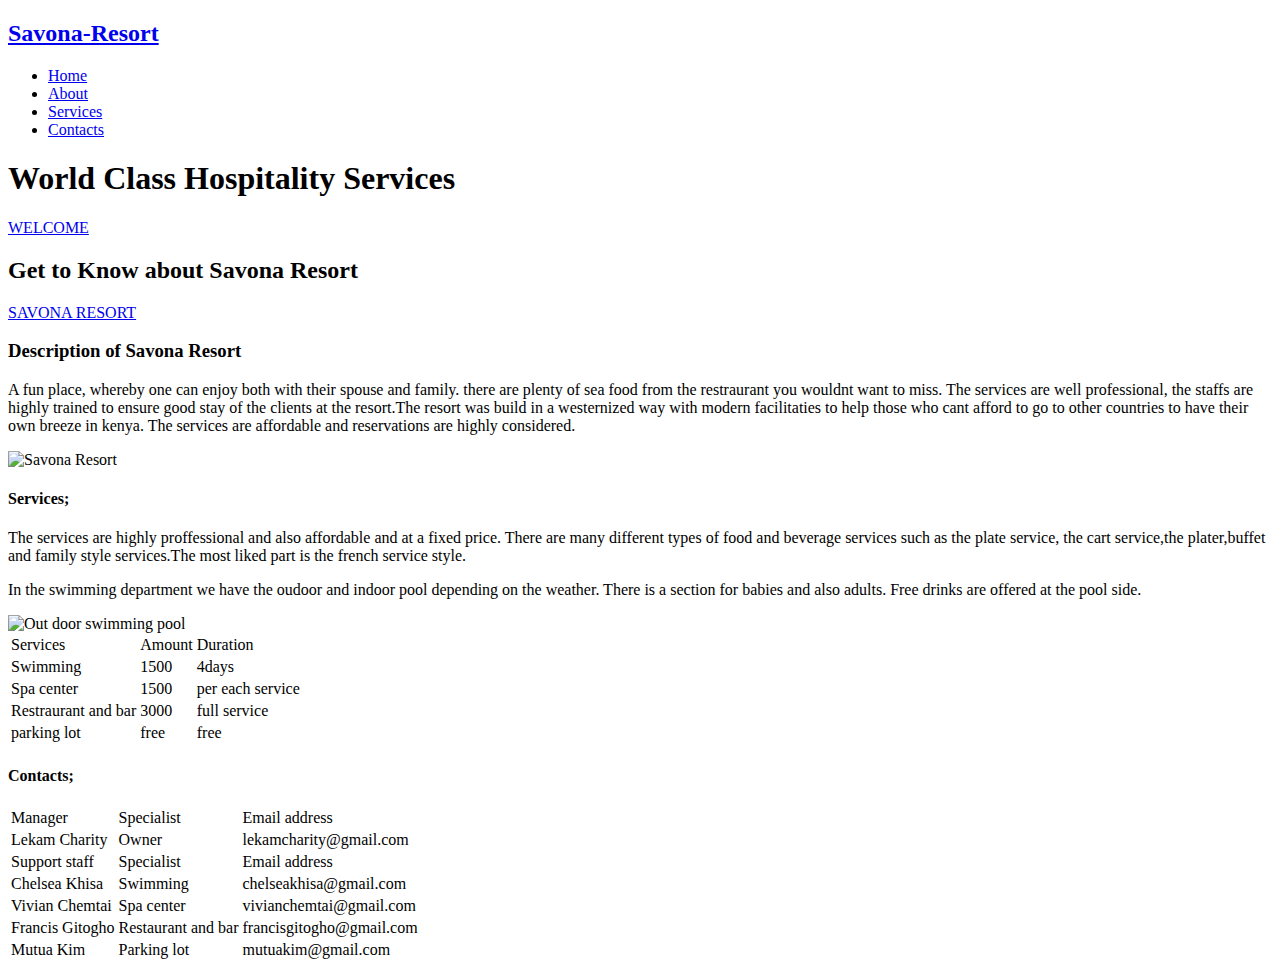
==== savonaResort/index.html @ e1acc55e "savonaResort" ====
<!DOCTYPE html>
<html lang="em">
<head>
    <meta charset="utf-8">
    <meta name="viewport" content="device-width, initial-scale=1.0">
    <link rel="stylesheet" href="css/styles.css">
    <title>Savona Resort</title>
</head>
<body id="home">
    <nav id="navbar">
        <h2><a href="#home"><span class="text-primary">Savona-Resort</class></a></h2>
        <ul>
            <li><a href="#home">Home</a></li>
            <li><a href="#about">About</a></li>
            <li><a href="#services">Services</a></li>
            <li><a href="#contacts">Contacts</a></li>
        </ul>
    </nav>
    <header id="showcase">
        <div class="showcase-content">
            <div class="container">
                <h1>World Class Hospitality Services</h1>
                <a href="#about" class="btn">WELCOME</a>
            </div>
         </div>
    </header>
    <section id="about">
        <div class="container">
            <h2>Get to Know about Savona Resort</h2>
            <a href="#about" class="btn">SAVONA RESORT</a>
        <div>
            <div class= "text">
            <h3>Description of Savona Resort</h3>
            <p>A fun place, whereby one can enjoy both with their spouse and family.
                there are plenty of sea food from the restraurant you wouldnt want to miss.
                The services are well professional, the staffs are highly trained to ensure
                 good stay of the clients at the resort.The resort was build in a westernized way with modern
                  facilitaties to help those who cant afford to go to other countries to have their own breeze in kenya.
                The services are affordable and reservations are highly considered.
            </p>
            </div>
        </div>
       <div class="img">
           <img src="/home/moringa/Desktop/images/imgresort.jpeg" alt="Savona Resort">
       </div>
 </div>
</section>
<section id="services">
    <div class="container">
        <h4>Services;</h4>
        <p>The services are highly proffessional and also affordable and at a fixed price.
            There are many different types of food and beverage services such as the plate service,
            the cart service,the plater,buffet and family style services.The most liked part is the 
            french service style. 
        </p>
         <p>In the swimming department we have the oudoor and indoor pool depending on the weather.
             There is a section for babies and also adults. Free drinks are offered at the pool side.  
         </p>
         <img src="/home/moringa/Desktop/images/swimo (2).jpeg" alt="Out door swimming pool">
        <table id="Services">
            <tr>
                <td>Services</td>
                <td>Amount</td>
                <td>Duration</td>
            </tr>
            <tr>
                <td>Swimming</td>
                <td>1500</td>
                <td>4days</td>
            </tr>
            <tr>
                <td>Spa center</td>
                <td>1500</td>
                <td>per each service</td>
            </tr>
            <tr>
                <td>Restraurant and bar</td>
                <td>3000</td>
                <td>full service</td>
            </tr>
            <tr>
                <td>parking lot</td>
                <td>free</td>
                <td>free</td>
            </tr>
    </table>
    </div>
</section>
<section id="contacts">
    <h4>Contacts;</h4>
    <table id="contacts">
        <tr>
            <td>Manager</td>
            <td>Specialist</td>
            <td>Email address</td>
        </tr>
        <tr>
            <td>Lekam Charity</td>
            <td>Owner</td>
            <td>lekamcharity@gmail.com</td>
        </tr>
        <tr>
            <td>Support staff</td>
            <td>Specialist</td>
            <td>Email address</td>
        </tr>
        <tr>
            <td>Chelsea Khisa</td>
            <td>Swimming</td>
            <td>chelseakhisa@gmail.com</td>
        </tr>
        <tr>
            <td>Vivian Chemtai</td>
            <td>Spa center</td>
            <td>vivianchemtai@gmail.com</td>
        </tr>
        <tr>
            <td>Francis Gitogho</td>
            <td>Restaurant and bar</td>
            <td>francisgitogho@gmail.com</td>
        </tr>
        <tr>
            <td>Mutua Kim</td>
            <td>Parking lot</td>
            <td>mutuakim@gmail.com</td>
        </tr>
    </table>

</section>
</body>
</html>
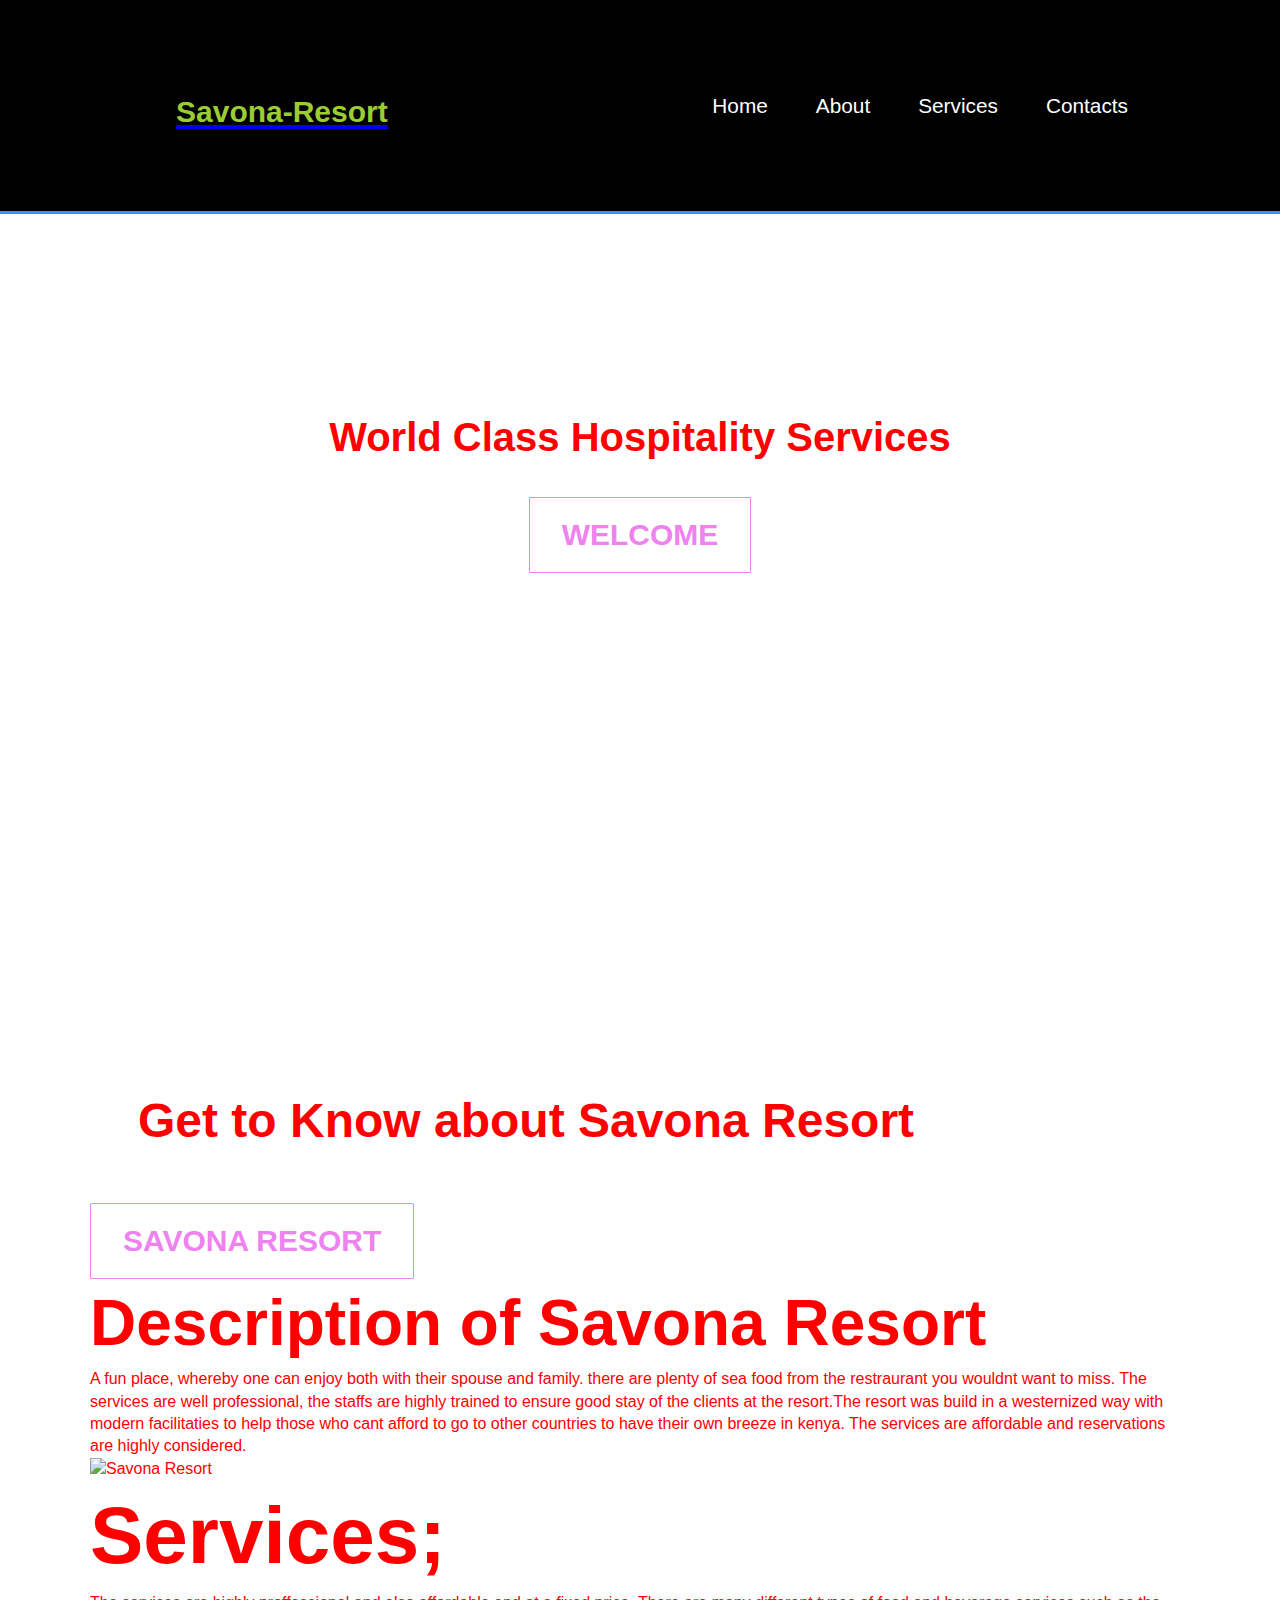
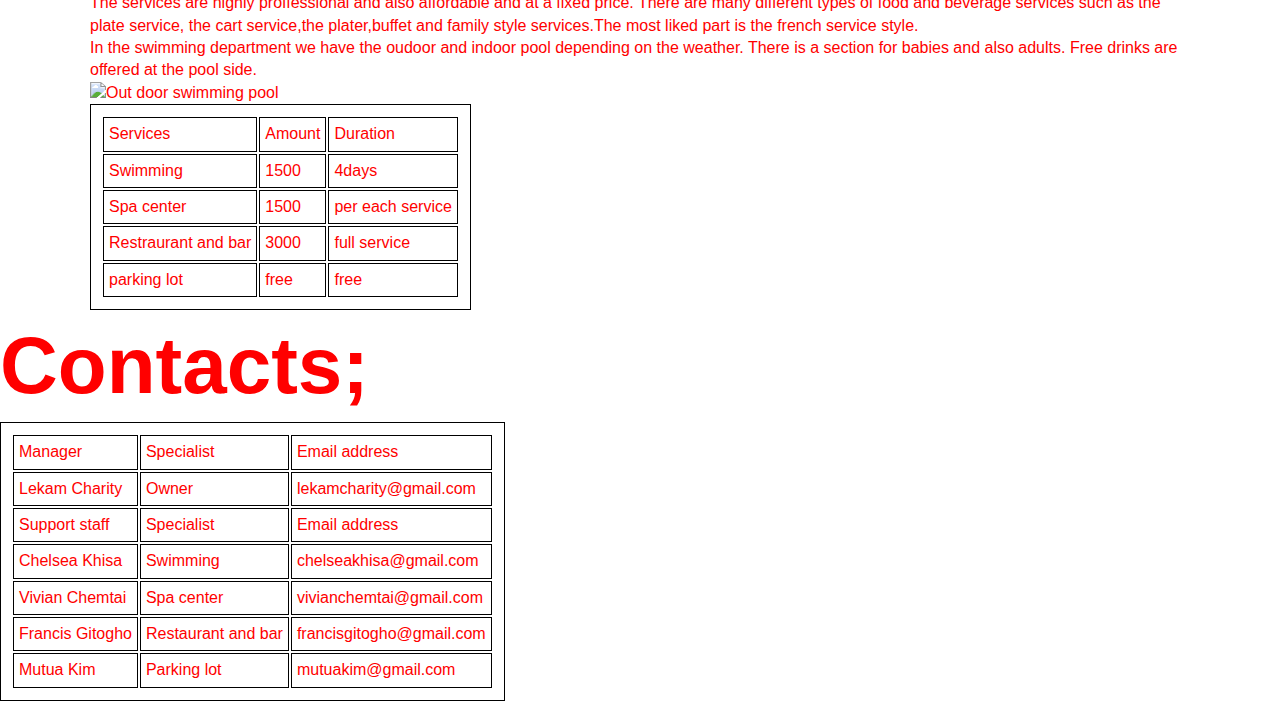
==== commit 9a8835f4: "savonaResort" ====
--- a/savonaResort/index.html
+++ b/savonaResort/index.html
@@ -3,7 +3,7 @@
 <head>
     <meta charset="utf-8">
     <meta name="viewport" content="device-width, initial-scale=1.0">
-    <link rel="stylesheet" href="css/styles.css">
+    <link rel="stylesheet" href="styles.css">
     <title>Savona Resort</title>
 </head>
 <body id="home">
--- a/savonaResort/styles.css
+++ b/savonaResort/styles.css
@@ -0,0 +1,120 @@
+* {
+    margin:0;
+    padding:0;
+    box-sizing:border-box;
+}
+body {
+    font-family:Arial, sans-serif;
+    line-height:1.4;
+    color: red;
+    overflow-x: hidden;
+}
+h1 {
+    font-size: 40px;
+    margin-bottom:2rem;
+}
+.btn {
+    font-size: 30px;
+    color: violet;
+    display: inline-block;
+    padding: 1rem 2rem;
+    border: 1px solid violet;
+    border-radius:1px;
+    font-weight:bold;
+    text-decoration: none;
+}
+.btn:hover {
+      background:violet;
+      color:wheat;
+}
+.container{
+    max-width:1100px;
+    margin:auto;
+}
+.text-primary {
+    color:yellowgreen;
+    font-size: 30px;
+}
+#navbar {
+    display: flex;
+    justify-content:space-between;
+    background:black;
+    color:#fff;
+    position: sticky;
+    padding:1.5rem 8rem;
+    top:0;
+    z-index:1;
+    border-bottom: 3px solid #3693ff;
+}
+#navbar ul {
+    display:flex;
+    align-items: center;
+    list-style: none;
+}
+navbar h2 a{
+    color:#fff;
+    text-decoration:none;
+}
+#navbar li a {
+    text-decoration: none;
+    color:#fff;
+    padding:1rem;
+    border-radius:0px;
+    font-size:1.3rem;
+    margin:0 0.5rem;
+}
+#navbar li a:hover {
+    background-color: #3693ff;
+}
+#showcase {
+background: url(file:///home/moringa/Desktop/images/photo-1561811358-21aef14f0551.jpeg) no-repeat center center/cover;
+height:91.7vh;
+}
+
+.showcase-content {
+    display: flex;
+    flex-direction: column;
+    text-align :center;
+    align-items :center;
+    justify-content :center;
+    position :absolute;
+    top :81px;
+    left:0;
+    bottom:0;
+    right:0;
+}
+h2 {
+    text-align :block;
+    font-size :3rem;
+    margin :3rem;
+}
+h3{
+    font-size :4rem;
+    text-align:block;
+}
+#img {
+    display: block;
+    margin-left: auto;
+    width: 75%;
+    border-radius:40%;
+    margin-top: 60px;
+}
+#text{
+    text-align:justify;
+}
+table{
+    padding:10px;
+    border:1px solid black;
+}
+tr{
+    padding:10px;
+    border:1px solid black;
+}
+td{
+    padding:5px;
+    border:1px solid black
+}
+h4{
+    text-align:block;
+    font-size:5rem;
+}
